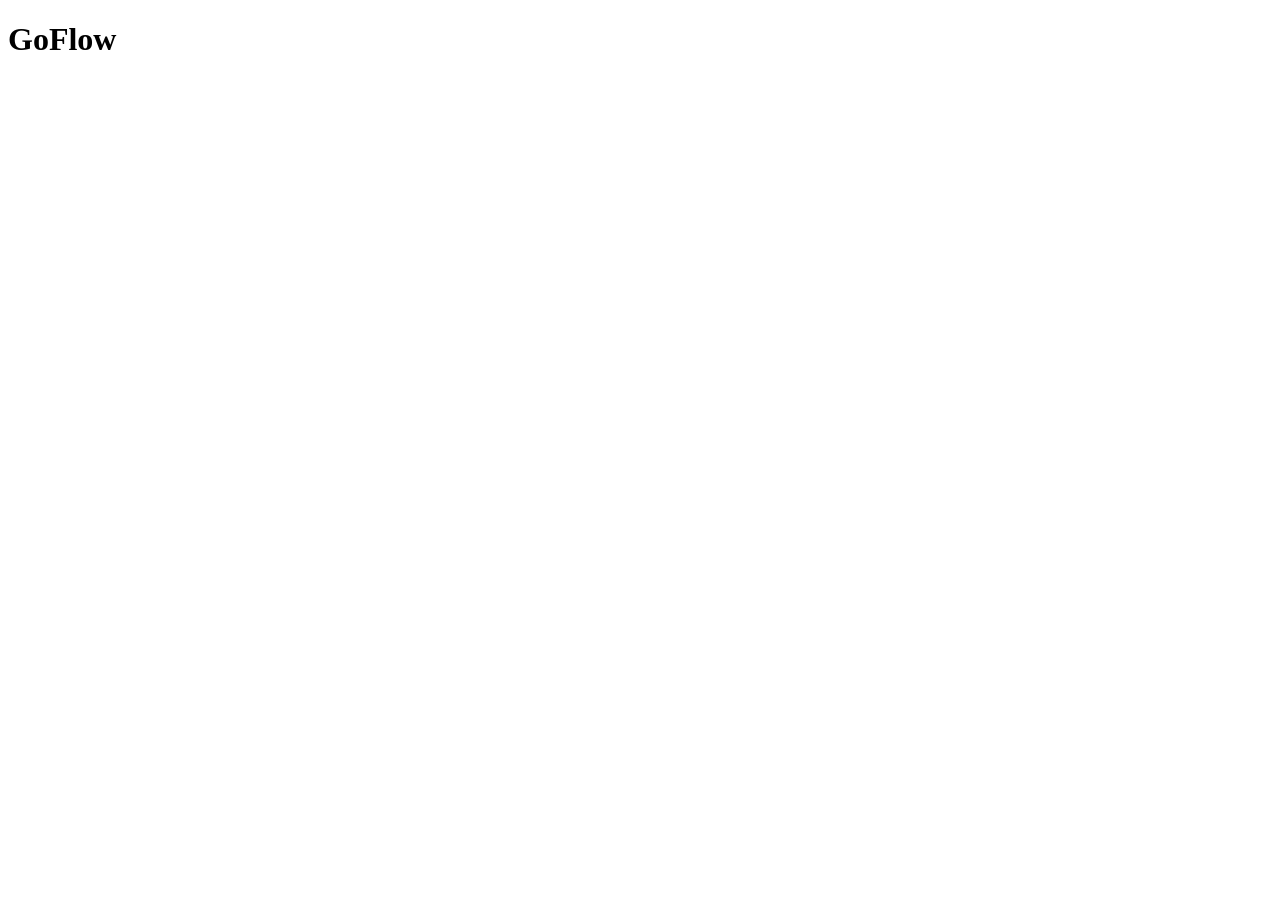
==== internal/web/static/index.html @ fd3af63d "feat(web): add a live dashboard at /" ====
<!doctype html>
<html lang="en">
<head>
  <meta charset="utf-8">
  <meta name="viewport" content="width=device-width, initial-scale=1">
  <title>GoFlow</title>
  <link rel="icon" href="data:,">
  <link rel="stylesheet" href="/style.css">
  <script src="/app.js" defer></script>
</head>
<body>
  <header>
    <h1>GoFlow</h1>
    <div id="session" hidden>
      <span id="live" class="live off">offline</span>
      <button id="logout" type="button">Log out</button>
    </div>
  </header>

  <main>
    <section id="login-view" hidden>
      <h2>Log in</h2>
      <form id="login-form">
        <label>Email <input id="email" type="email" autocomplete="username" required></label>
        <label>Password <input id="password" type="password" autocomplete="current-password" required></label>
        <button type="submit">Log in</button>
      </form>
      <p id="login-error" class="error" hidden></p>
    </section>

    <section id="jobs-view" hidden>
      <form id="create-form">
        <input id="title" maxlength="200" placeholder="New job title, e.g. sleep:3s, flaky:2, fail" required>
        <button type="submit">Create</button>
      </form>
      <p id="jobs-error" class="error" hidden></p>
      <table>
        <thead>
          <tr><th>Status</th><th>Title</th><th>Tries</th><th>Created</th><th>ID</th><th></th></tr>
        </thead>
        <tbody id="jobs"></tbody>
      </table>
      <p id="empty" class="muted" hidden>No jobs yet.</p>
    </section>
  </main>
</body>
</html>
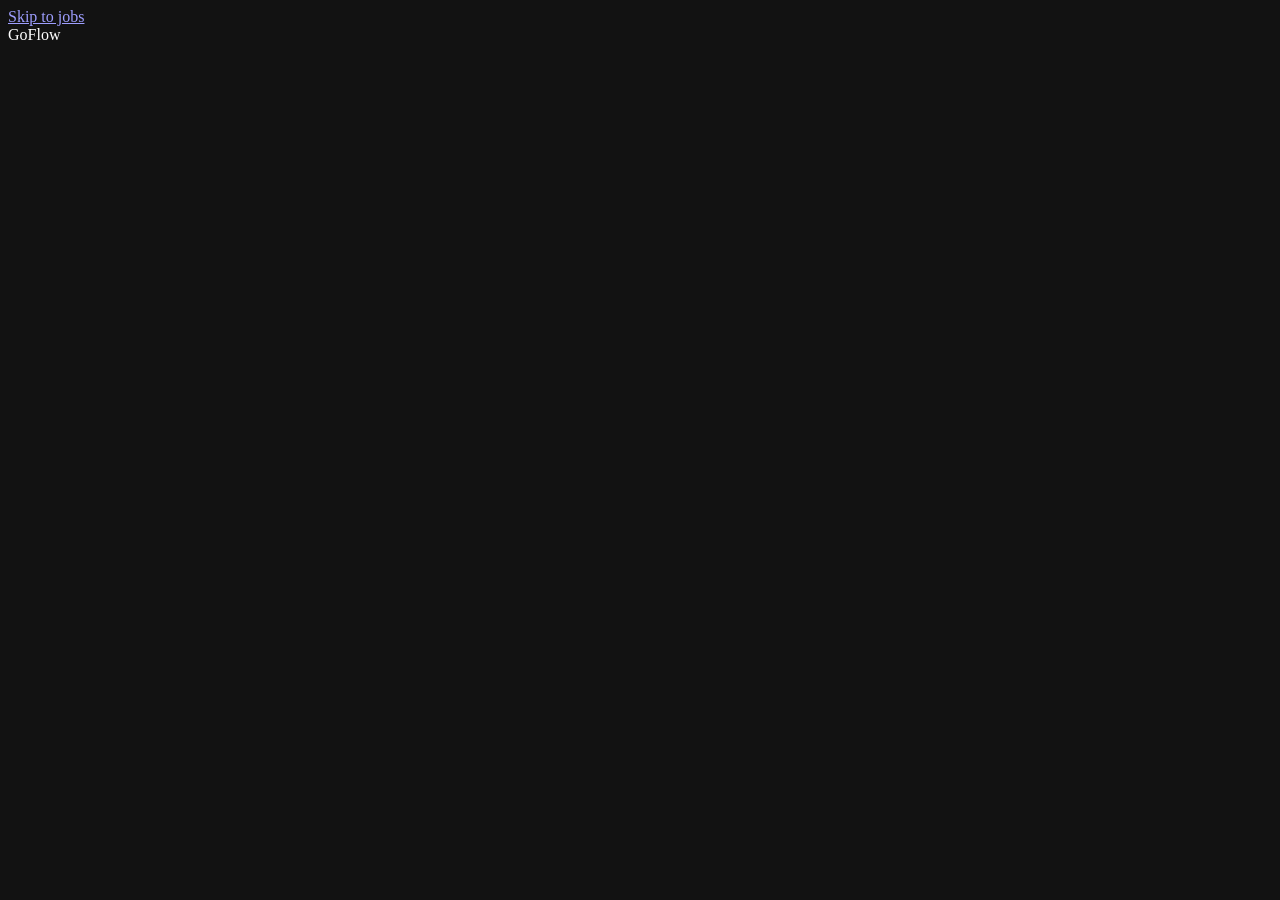
==== commit 60a96cf7: "feat(web): redesign the dashboard with an overview, filters and a details drawer (Task 76; case 68)" ====
--- a/internal/web/static/index.html
+++ b/internal/web/static/index.html
@@ -3,45 +3,164 @@
 <head>
   <meta charset="utf-8">
   <meta name="viewport" content="width=device-width, initial-scale=1">
+  <meta name="color-scheme" content="dark">
   <title>GoFlow</title>
   <link rel="icon" href="data:,">
   <link rel="stylesheet" href="/style.css">
   <script src="/app.js" defer></script>
 </head>
 <body>
-  <header>
-    <h1>GoFlow</h1>
-    <div id="session" hidden>
-      <span id="live" class="live off">offline</span>
-      <button id="logout" type="button">Log out</button>
+  <a class="skip" href="#jobs-heading">Skip to jobs</a>
+  <header class="topbar">
+    <div class="brand">
+      <span class="mark" aria-hidden="true"></span>
+      <span class="name">GoFlow</span>
+    </div>
+    <div id="session" class="session" hidden>
+      <span id="api-health" class="health wait" title="GET /readyz: the API and its database">API: checking</span>
+      <span id="live" class="live wait" title="The live event stream">connecting</span>
+      <span id="who" class="who"></span>
+      <button id="logout" class="btn ghost" type="button">Log out</button>
     </div>
   </header>
 
   <main>
-    <section id="login-view" hidden>
-      <h2>Log in</h2>
-      <form id="login-form">
-        <label>Email <input id="email" type="email" autocomplete="username" required></label>
-        <label>Password <input id="password" type="password" autocomplete="current-password" required></label>
-        <button type="submit">Log in</button>
-      </form>
-      <p id="login-error" class="error" hidden></p>
+    <section id="login-view" class="login" aria-labelledby="login-heading" hidden>
+      <div class="login-card">
+        <h1 id="login-heading">Log in to GoFlow</h1>
+        <p class="muted">Your jobs, their attempts and live status.</p>
+        <form id="login-form" novalidate>
+          <label class="field" for="email">
+            <span>Email</span>
+            <input id="email" type="email" autocomplete="username" required>
+          </label>
+          <label class="field" for="password">
+            <span>Password</span>
+            <input id="password" type="password" autocomplete="current-password" required>
+          </label>
+          <p id="login-error" class="error" role="alert" hidden></p>
+          <button id="login-submit" class="btn primary wide" type="submit">Log in</button>
+        </form>
+      </div>
     </section>
 
-    <section id="jobs-view" hidden>
-      <form id="create-form">
-        <input id="title" maxlength="200" placeholder="New job title, e.g. sleep:3s, flaky:2, fail" required>
-        <button type="submit">Create</button>
-      </form>
-      <p id="jobs-error" class="error" hidden></p>
-      <table>
-        <thead>
-          <tr><th>Status</th><th>Title</th><th>Tries</th><th>Created</th><th>ID</th><th></th></tr>
-        </thead>
-        <tbody id="jobs"></tbody>
-      </table>
-      <p id="empty" class="muted" hidden>No jobs yet.</p>
-    </section>
+    <div id="jobs-view" class="app" hidden>
+      <p id="jobs-error" class="banner error" role="alert" hidden></p>
+
+      <section class="overview" aria-labelledby="overview-heading">
+        <div class="section-head">
+          <h1 id="overview-heading">Overview</h1>
+          <p class="muted small">Your jobs, counted from the full list and kept current by live updates.</p>
+        </div>
+        <dl id="metrics" class="metrics" aria-busy="true">
+          <div class="metric"><dt>Total</dt><dd id="m-total" class="skeleton-text">0</dd></div>
+          <div class="metric"><dt>Waiting</dt><dd id="m-waiting" class="skeleton-text">0</dd></div>
+          <div class="metric"><dt>Processing</dt><dd id="m-processing" class="skeleton-text">0</dd></div>
+          <div class="metric"><dt>Retrying</dt><dd id="m-retrying" class="skeleton-text">0</dd></div>
+          <div class="metric"><dt>Completed</dt><dd id="m-completed" class="skeleton-text">0</dd></div>
+          <div class="metric"><dt>Dead or failed</dt><dd id="m-dead" class="skeleton-text">0</dd></div>
+          <div class="metric"><dt>Success rate</dt><dd id="m-rate" class="skeleton-text">0</dd></div>
+        </dl>
+      </section>
+
+      <section class="panel" aria-labelledby="create-heading">
+        <h2 id="create-heading">New job</h2>
+        <form id="create-form" class="create" novalidate>
+          <label class="field grow" for="title">
+            <span>Title</span>
+            <input id="title" maxlength="200" autocomplete="off" required aria-describedby="title-help create-error" placeholder="sleep:3s">
+          </label>
+          <label class="field narrow" for="max-attempts">
+            <span>Max attempts <span class="muted">(optional)</span></span>
+            <input id="max-attempts" type="number" inputmode="numeric" min="1" max="10" step="1" placeholder="3" aria-describedby="title-help create-error">
+          </label>
+          <button id="create-submit" class="btn primary" type="submit">Create job</button>
+        </form>
+        <p id="title-help" class="muted small">Demo titles: <code>sleep:3s</code>, <code>flaky:2</code>, <code>fail</code>. Max attempts is 1 to 10; left empty, the server uses its default.</p>
+        <p id="create-error" class="error small" role="alert" hidden></p>
+      </section>
+
+      <section class="panel" aria-labelledby="jobs-heading">
+        <div class="table-head">
+          <h2 id="jobs-heading" tabindex="-1">Jobs</h2>
+          <div class="filters">
+            <label class="field inline" for="filter-text">
+              <span class="sr-only">Search jobs</span>
+              <input id="filter-text" type="search" placeholder="Search title or ID" autocomplete="off">
+            </label>
+            <label class="field inline" for="filter-status">
+              <span class="sr-only">Filter by status</span>
+              <select id="filter-status"></select>
+            </label>
+          </div>
+        </div>
+
+        <div class="table-wrap">
+          <table class="jobs">
+            <caption class="sr-only">Your jobs, newest first</caption>
+            <thead>
+              <tr>
+                <th scope="col">Status</th>
+                <th scope="col">Title</th>
+                <th scope="col" class="num">Tries</th>
+                <th scope="col" class="col-created">Created</th>
+                <th scope="col" class="col-id">ID</th>
+                <th scope="col"><span class="sr-only">Actions</span></th>
+              </tr>
+            </thead>
+            <tbody id="jobs"></tbody>
+          </table>
+        </div>
+
+        <div id="empty" class="empty" hidden>
+          <p id="empty-title" class="empty-title"></p>
+          <p id="empty-text" class="muted small"></p>
+          <button id="empty-clear" class="btn ghost" type="button" hidden>Clear filters</button>
+        </div>
+
+        <nav class="pager" aria-label="Job pages">
+          <p id="page-info" class="muted small" aria-live="polite"></p>
+          <div class="pager-buttons">
+            <button id="page-prev" class="btn ghost" type="button">Previous</button>
+            <button id="page-next" class="btn ghost" type="button">Next</button>
+          </div>
+        </nav>
+      </section>
+    </div>
   </main>
+
+  <dialog id="drawer" class="drawer" aria-labelledby="drawer-title">
+    <div class="drawer-inner">
+      <header class="drawer-head">
+        <div>
+          <p class="muted small">Job</p>
+          <h2 id="drawer-title"></h2>
+        </div>
+        <button id="drawer-close" class="btn ghost" type="button" aria-label="Close job details">Close</button>
+      </header>
+      <p id="drawer-gone" class="banner" hidden>This job was deleted.</p>
+      <dl id="drawer-fields" class="fields"></dl>
+      <div class="drawer-actions">
+        <button id="drawer-retry" class="btn" type="button" hidden>Retry</button>
+        <button id="drawer-delete" class="btn danger" type="button">Delete</button>
+      </div>
+      <section id="drawer-attempts" class="attempts" aria-labelledby="attempts-heading" hidden>
+        <h3 id="attempts-heading">Delivery attempts</h3>
+        <div id="attempts-body"></div>
+      </section>
+      <p id="drawer-error" class="error small" role="alert" hidden></p>
+    </div>
+  </dialog>
+
+  <dialog id="confirm" class="confirm" aria-labelledby="confirm-title" aria-describedby="confirm-text">
+    <form method="dialog">
+      <h2 id="confirm-title">Delete this job?</h2>
+      <p id="confirm-text" class="muted"></p>
+      <div class="confirm-actions">
+        <button class="btn ghost" value="cancel" type="submit">Cancel</button>
+        <button id="confirm-ok" class="btn danger" value="delete" type="submit">Delete</button>
+      </div>
+    </form>
+  </dialog>
 </body>
 </html>
